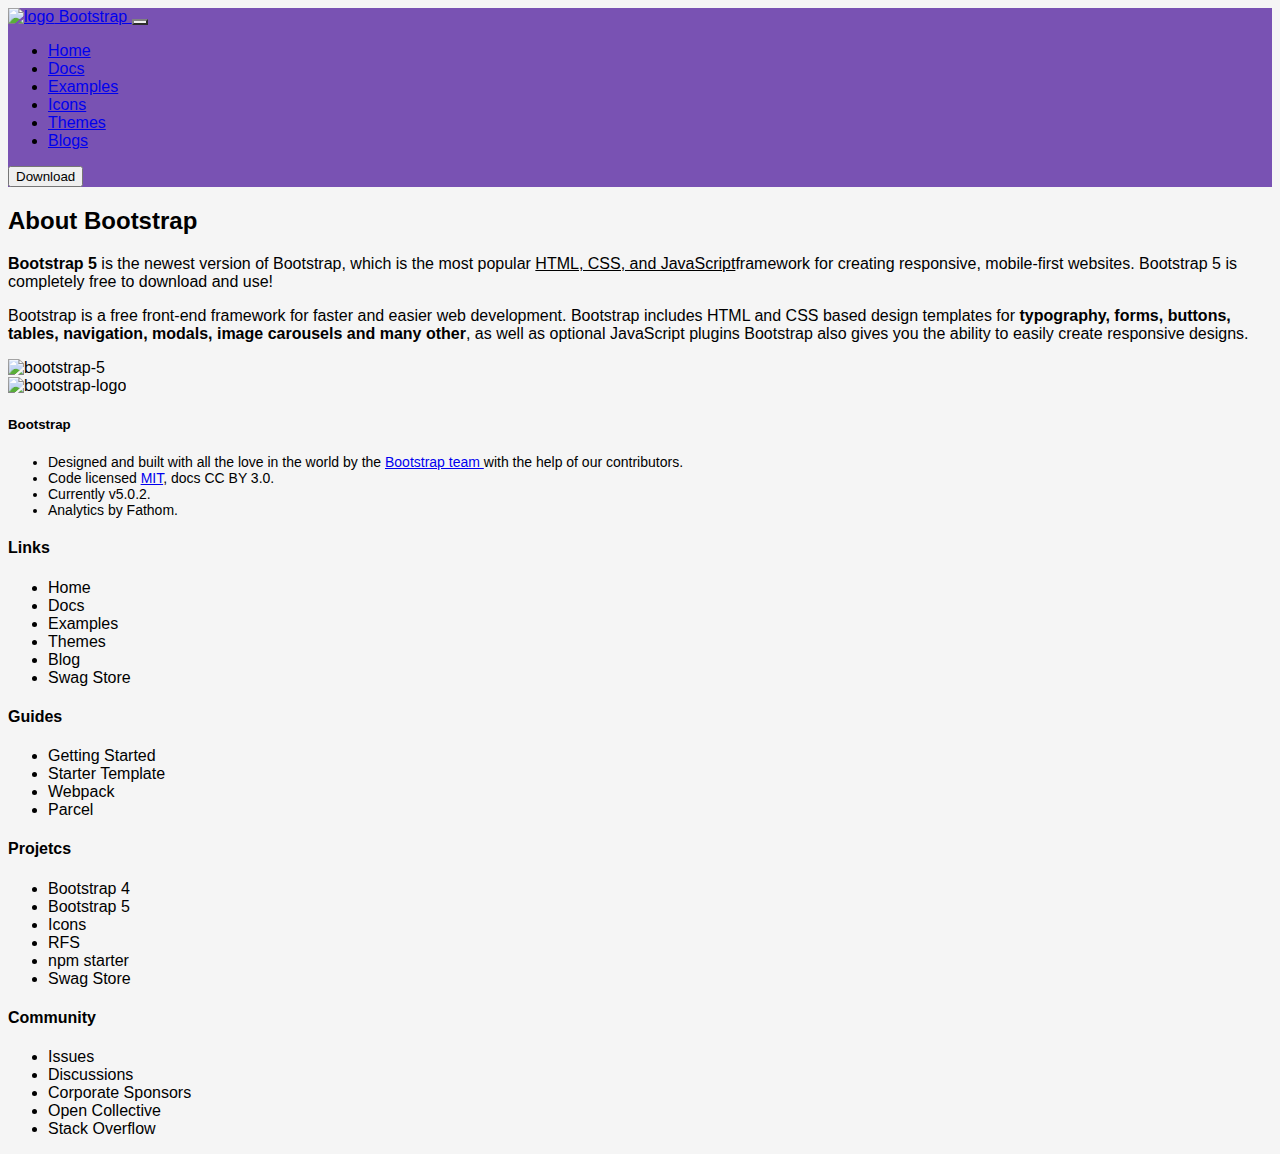
==== Bootstrap/Assignment 03.html @ f1742d51 "Bootstrap Work" ====
<!DOCTYPE html>
<html lang="en">

<head>
  <meta charset="UTF-8">
  <meta name="viewport" content="width=device-width, initial-scale=1.0">
  <title>Bootstrap Practice</title>

  <link href="https://cdn.jsdelivr.net/npm/bootstrap@5.0.2/dist/css/bootstrap.min.css" rel="stylesheet"
    integrity="sha384-EVSTQN3/azprG1Anm3QDgpJLIm9Nao0Yz1ztcQTwFspd3yD65VohhpuuCOmLASjC" crossorigin="anonymous">


  <style>
    .navbar-toggler-icon {
      background-image: url("data:image/svg+xml;charset=utf8,%3Csvg viewBox='0 0 32 32' xmlns='http://www.w3.org/2000/svg'%3E%3Cpath stroke='rgba(246, 233, 241, 0.5)' stroke-width='2' stroke-linecap='round' stroke-miterlimit='10' d='M4 8h24M4 16h24M4 24h24'/%3E%3C/svg%3E");
    }

    /* .navbar-toggler {
      border-color:black;
    } */

    body {
      background-color: #f5f5f5;
      font-family: "Poppins", sans-serif;
    }
  </style>
</head>

<body>

  <!-- Navbar -->
  <nav class="navbar navbar-expand-lg sticky-top" style="background-color: #7952b3;;">
    <div class="container-fluid">
      <a class="navbar-brand text-white" href="#">
        <img src="Assets/Bootstrap_logo.png" alt="logo" width="35" height="30">
        Bootstrap
      </a>
      <a class="navbar-brand" href="#"></a>
      <button class="navbar-toggler text-white" type="button" data-bs-toggle="collapse" data-bs-target="#navbarNav"
        aria-controls="navbarNav" aria-expanded="false" aria-label="Toggle navigation" style="border-color: grey;">
        <span class="navbar-toggler-icon"></span>
      </button>

      <div class="collapse navbar-collapse" id="navbarNav">
        <ul class="navbar-nav">
          <li class="nav-item">
            <a class="nav-link text-white" href="#">Home</a>
          </li>
          <li class="nav-item">
            <a class="nav-link text-white" href="#">Docs</a>
          </li>
          <li class="nav-item">
            <a class="nav-link text-white" href="#">Examples</a>
          </li>
          <li class="nav-item">
            <a class="nav-link text-white" href="#">Icons</a>
          </li>
          <li class="nav-item">
            <a class="nav-link text-white" href="#">Themes</a>
          </li>
          <li class="nav-item">
            <a class="nav-link text-white" href="#">Blogs</a>
          </li>
        </ul>

        <div class="nav-item d-flex justify-content-md-start ms-auto">
          <button class="btn btn-outline-warning">Download</button>
        </div>
      </div>
    </div>
  </nav>


  <!-- Main Section -->
  <section>
    <div class="container">
      <div class="row mt-5">
        <div class="col-lg-6 col-12 mt-5 ">
          <h2>About Bootstrap</h2>
          <div>
            <p> <b>Bootstrap 5</b> is the newest version of Bootstrap, which is the most popular <u>HTML, CSS, and
                JavaScript</u>framework for creating responsive, mobile-first websites. Bootstrap 5 is completely free
              to
              download and use! </p>
            <p> Bootstrap is a free front-end framework for faster and easier web development. Bootstrap includes HTML
              and
              CSS based design templates for <b>typography, forms, buttons, tables,
                navigation, modals, image carousels and many other</b>, as well as optional JavaScript plugins
              Bootstrap also gives you the ability to easily create responsive designs.</p>
          </div>
        </div>
        <div class="div col-lg-6 col-12 text-center d-md-block">
          <img class="img-fluid img-thumbnail rounded w-100 " src="Assets/bootstrap-5.png" alt="bootstrap-5">
        </div>
      </div>
    </div>
  </section>

  <!-- style="background-color:rgb(238, 237, 237); -->
  <footer>
    <div class="container mt-5 pt-5">
      <div class="row pt-5">
        <div class="col-lg-4 col-6">
          <div>
            <img class="me-1" src="Assets/Bootstrap_logo.png" alt="bootstrap-logo" width="35" height="30">
            <h5 class="text-muted d-inline pt-1">Bootstrap</h5>
          </div>

          <ul class="text-muted mt-2 list-unstyled" style="font-size: 14px;">
            <li class="mt-1"> Designed and built with all the love in the world by the <a class="text-dark"
                href="https://getbootstrap.com/docs/5.0/about/team/">Bootstrap team </a>with the help of our
              contributors.
            </li>
            <li class="mt-2"> Code licensed <a class="text-dark"
                href="https://github.com/twbs/bootstrap/blob/main/LICENSE">MIT</a>,
              docs CC BY 3.0.</li>
            <li class="mt-2"> Currently v5.0.2.</li>
            <li class="mt-2"> Analytics by Fathom. </li>
          </ul>
        </div>

        <div class="col-lg-2 col-6">
          <h4>Links</h4>
          <ul class="list-unstyled text-muted">
            <li class="mt-2">Home</li>
            <li class="mt-2">Docs</li>
            <li class="mt-2">Examples</li>
            <li class="mt-2">Themes</li>
            <li class="mt-2">Blog</li>
            <li class="mt-2">Swag Store</li>
          </ul>
        </div>

        <div class="col-lg-2 col-6">
          <h4>Guides</h4>
          <ul class="list-unstyled text-muted">
            <li class="mt-2">Getting Started</li>
            <li class="mt-2">Starter Template</li>
            <li class="mt-2">Webpack</li>
            <li class="mt-2">Parcel</li>
          </ul>
        </div>

        <div class="col-lg-2 col-6">
          <h4>Projetcs</h4>
          <ul class="list-unstyled text-muted">
            <li class="mt-2">Bootstrap 4</li>
            <li class="mt-2">Bootstrap 5</li>
            <li class="mt-2">Icons</li>
            <li class="mt-2">RFS</li>
            <li class="mt-2">npm starter</li>
            <li class="mt-2">Swag Store</li>
          </ul>
        </div>

        <div class="col-lg-2 col-6">
          <h4>Community</h4>
          <ul class="list-unstyled text-muted">
            <li class="mt-2">Issues</li>
            <li class="mt-2">Discussions</li>
            <li class="mt-2">Corporate Sponsors</li>
            <li class="mt-2">Open Collective</li>
            <li class="mt-2">Stack Overflow</li>
          </ul>
        </div>
      </div>
    </div>
  </footer>














  <script src="https://cdn.jsdelivr.net/npm/@popperjs/core@2.9.2/dist/umd/popper.min.js"
    integrity="sha384-IQsoLXl5PILFhosVNubq5LC7Qb9DXgDA9i+tQ8Zj3iwWAwPtgFTxbJ8NT4GN1R8p"
    crossorigin="anonymous"></script>
  <script src="https://cdn.jsdelivr.net/npm/bootstrap@5.0.2/dist/js/bootstrap.min.js"
    integrity="sha384-cVKIPhGWiC2Al4u+LWgxfKTRIcfu0JTxR+EQDz/bgldoEyl4H0zUF0QKbrJ0EcQF"
    crossorigin="anonymous"></script>
  <script src="https://code.jquery.com/jquery-3.6.0.min.js"
    integrity="sha256-u7e5khyithlIdTpu22PHhENmPcRdFiHRjhAuHcs05RI=" crossorigin="anonymous"></script>





</body>

</html>
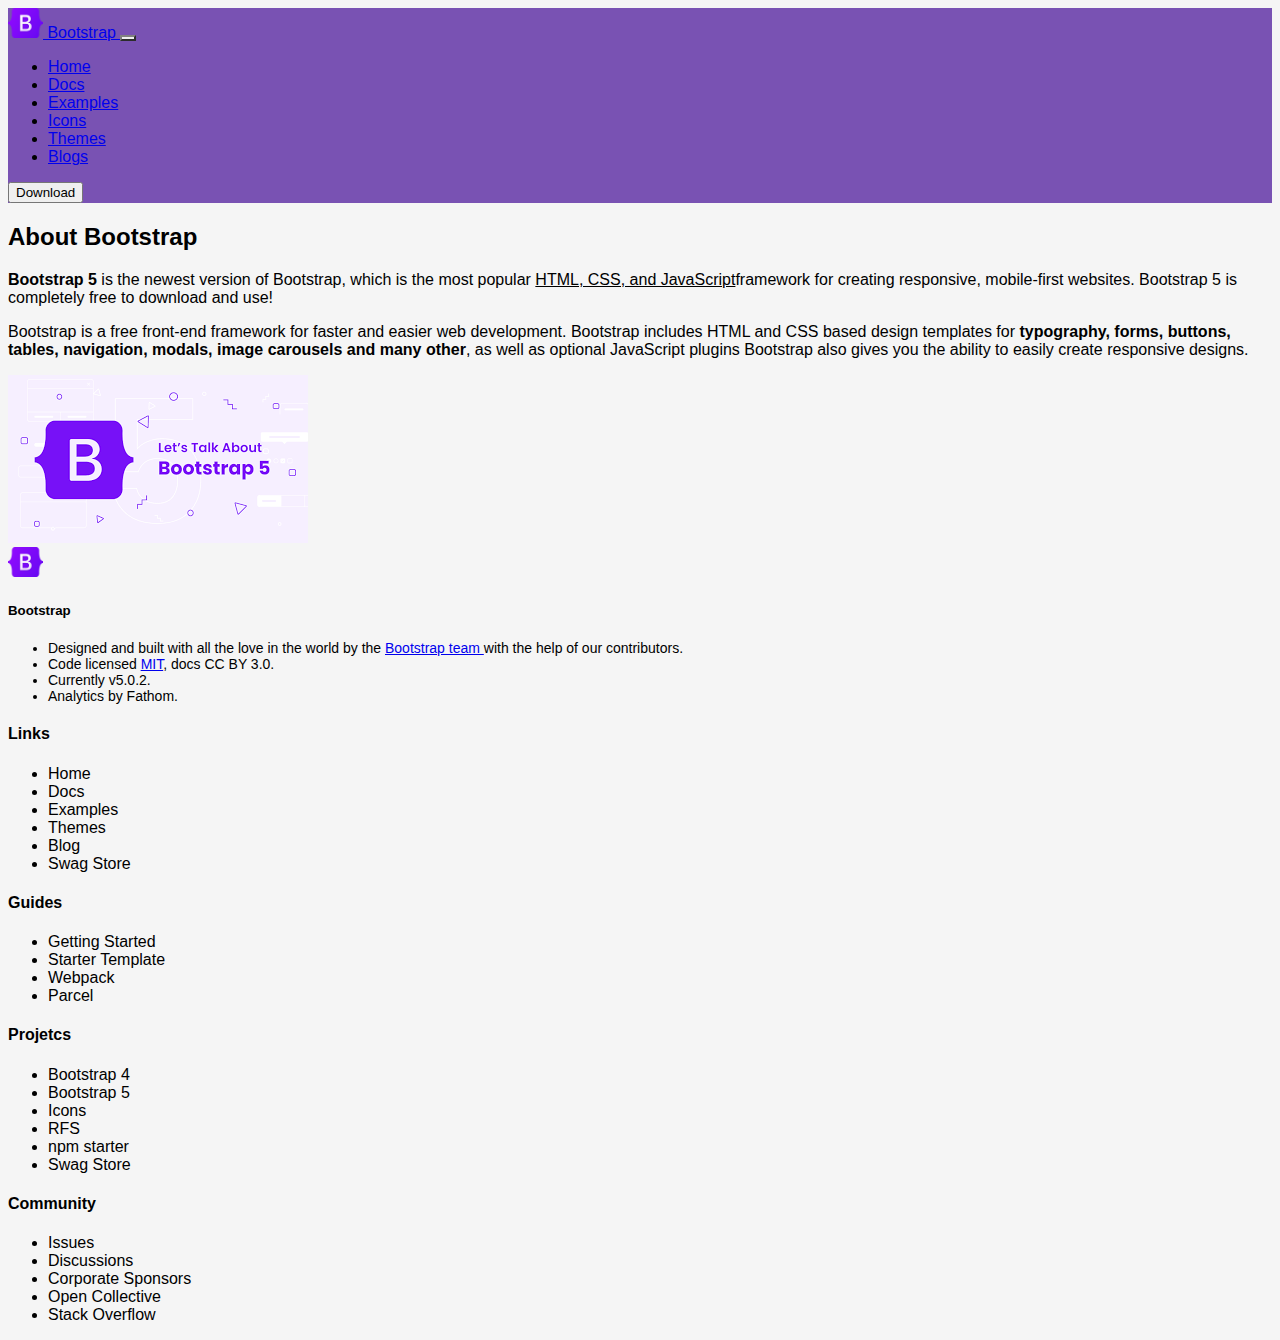
==== commit f76988bf: "JS-Assignment 01" ====
--- a/Bootstrap/Assignment 03.html
+++ b/Bootstrap/Assignment 03.html
@@ -167,19 +167,6 @@
     </div>
   </footer>
 
-
-
-
-
-
-
-
-
-
-
-
-
-
   <script src="https://cdn.jsdelivr.net/npm/@popperjs/core@2.9.2/dist/umd/popper.min.js"
     integrity="sha384-IQsoLXl5PILFhosVNubq5LC7Qb9DXgDA9i+tQ8Zj3iwWAwPtgFTxbJ8NT4GN1R8p"
     crossorigin="anonymous"></script>
@@ -189,10 +176,6 @@
   <script src="https://code.jquery.com/jquery-3.6.0.min.js"
     integrity="sha256-u7e5khyithlIdTpu22PHhENmPcRdFiHRjhAuHcs05RI=" crossorigin="anonymous"></script>
 
-
-
-
-
 </body>
 
 </html>